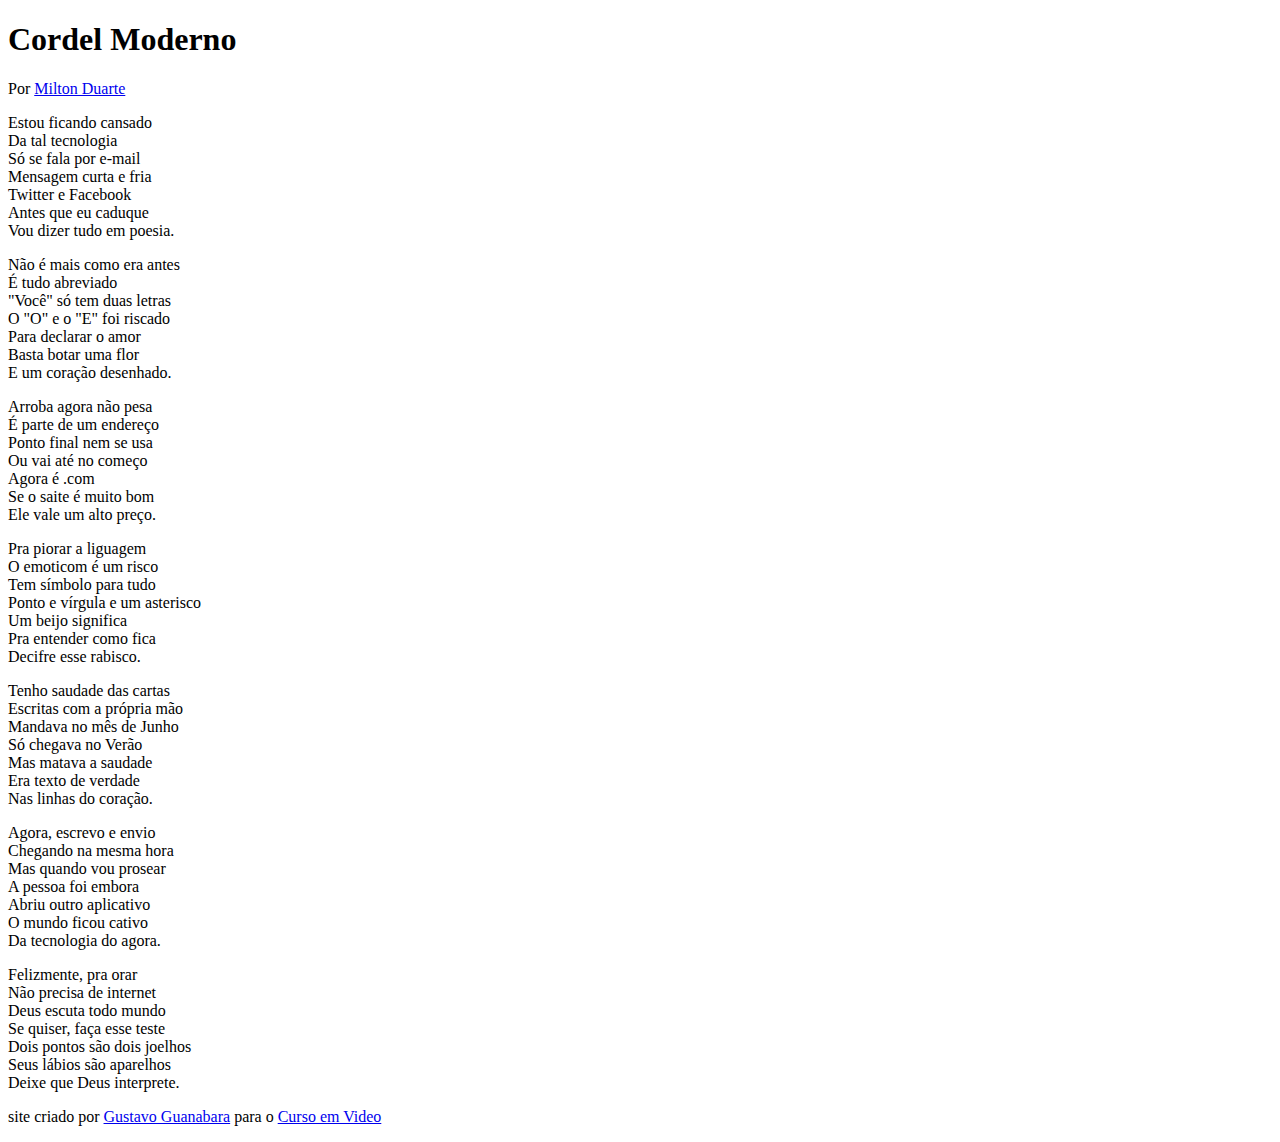
==== desafio12/index.html @ addc7455 "criado desafio 12" ====
<!DOCTYPE html>
<html lang="pt-br">
<head>
    <meta charset="UTF-8">
    <meta http-equiv="X-UA-Compatible" content="IE=edge">
    <meta name="viewport" content="width=device-width, initial-scale=1.0">
    <title>Cordel Morderno</title>
    <link rel="stylesheet" href="estilo/style.css">
</head>
<body>
    <header>
        <h1>
            Cordel Moderno
        </h1>
        Por <a href="https://www.recantodasletras.com.br/poesias/3186743" target="_blank">Milton Duarte</a>
    </header>
    <section>
        <p>
            Estou ficando cansado <br>
            Da tal tecnologia <br>
            Só se fala por e-mail <br>
            Mensagem curta e fria <br>
            Twitter e Facebook <br>
            Antes que eu caduque <br>
            Vou dizer tudo em poesia.
        </p>
    </section>
    <section>
        <p>
            Não é mais como era antes <br>
            É tudo abreviado <br>
            "Você" só tem duas letras <br>
            O "O" e o "E" foi riscado <br>
            Para declarar o amor <br>
            Basta botar uma flor <br>
            E um coração desenhado.
        </p>
    </section>
    <section>
        <p>
            Arroba agora não pesa <br>
            É parte de um endereço <br>
            Ponto final nem se usa <br>
            Ou vai até no começo <br>
            Agora é .com <br>
            Se o saite é muito bom <br>
            Ele vale um alto preço. <br>
        </p>
        <p>
            Pra piorar a liguagem <br>
            O emoticom é um risco <br>
            Tem símbolo para tudo <br>
            Ponto e vírgula e um asterisco <br>
            Um beijo significa <br>
            Pra entender como fica <br>
            Decifre esse rabisco.
        </p>
    </section>
    <section>
        <p>
            Tenho saudade das cartas <br>
            Escritas com a própria mão <br>
            Mandava no mês de Junho <br>
            Só chegava no Verão <br>
            Mas matava a saudade <br>
            Era texto de verdade <br>
            Nas linhas do coração.
        </p>
    </section>
    <section>
        <p>
            Agora, escrevo e envio <br>
            Chegando na mesma hora <br>
            Mas quando vou prosear <br>
            A pessoa foi embora <br>
            Abriu outro aplicativo <br>
            O mundo ficou cativo <br>
            Da tecnologia do agora.
        </p>
        <p>
            Felizmente, pra orar <br>
            Não precisa de internet <br>
            Deus escuta todo mundo <br>
            Se quiser, faça esse teste <br>
            Dois pontos são dois joelhos <br>
            Seus lábios são aparelhos <br>
            Deixe que Deus interprete.
        </p>
    </section>
</body>
<footer>
    <p>site criado por <a href="#" target="_blank">Gustavo Guanabara</a> para o <a href="#" target="_blank">Curso em Video</a></p>
</footer>
</html>
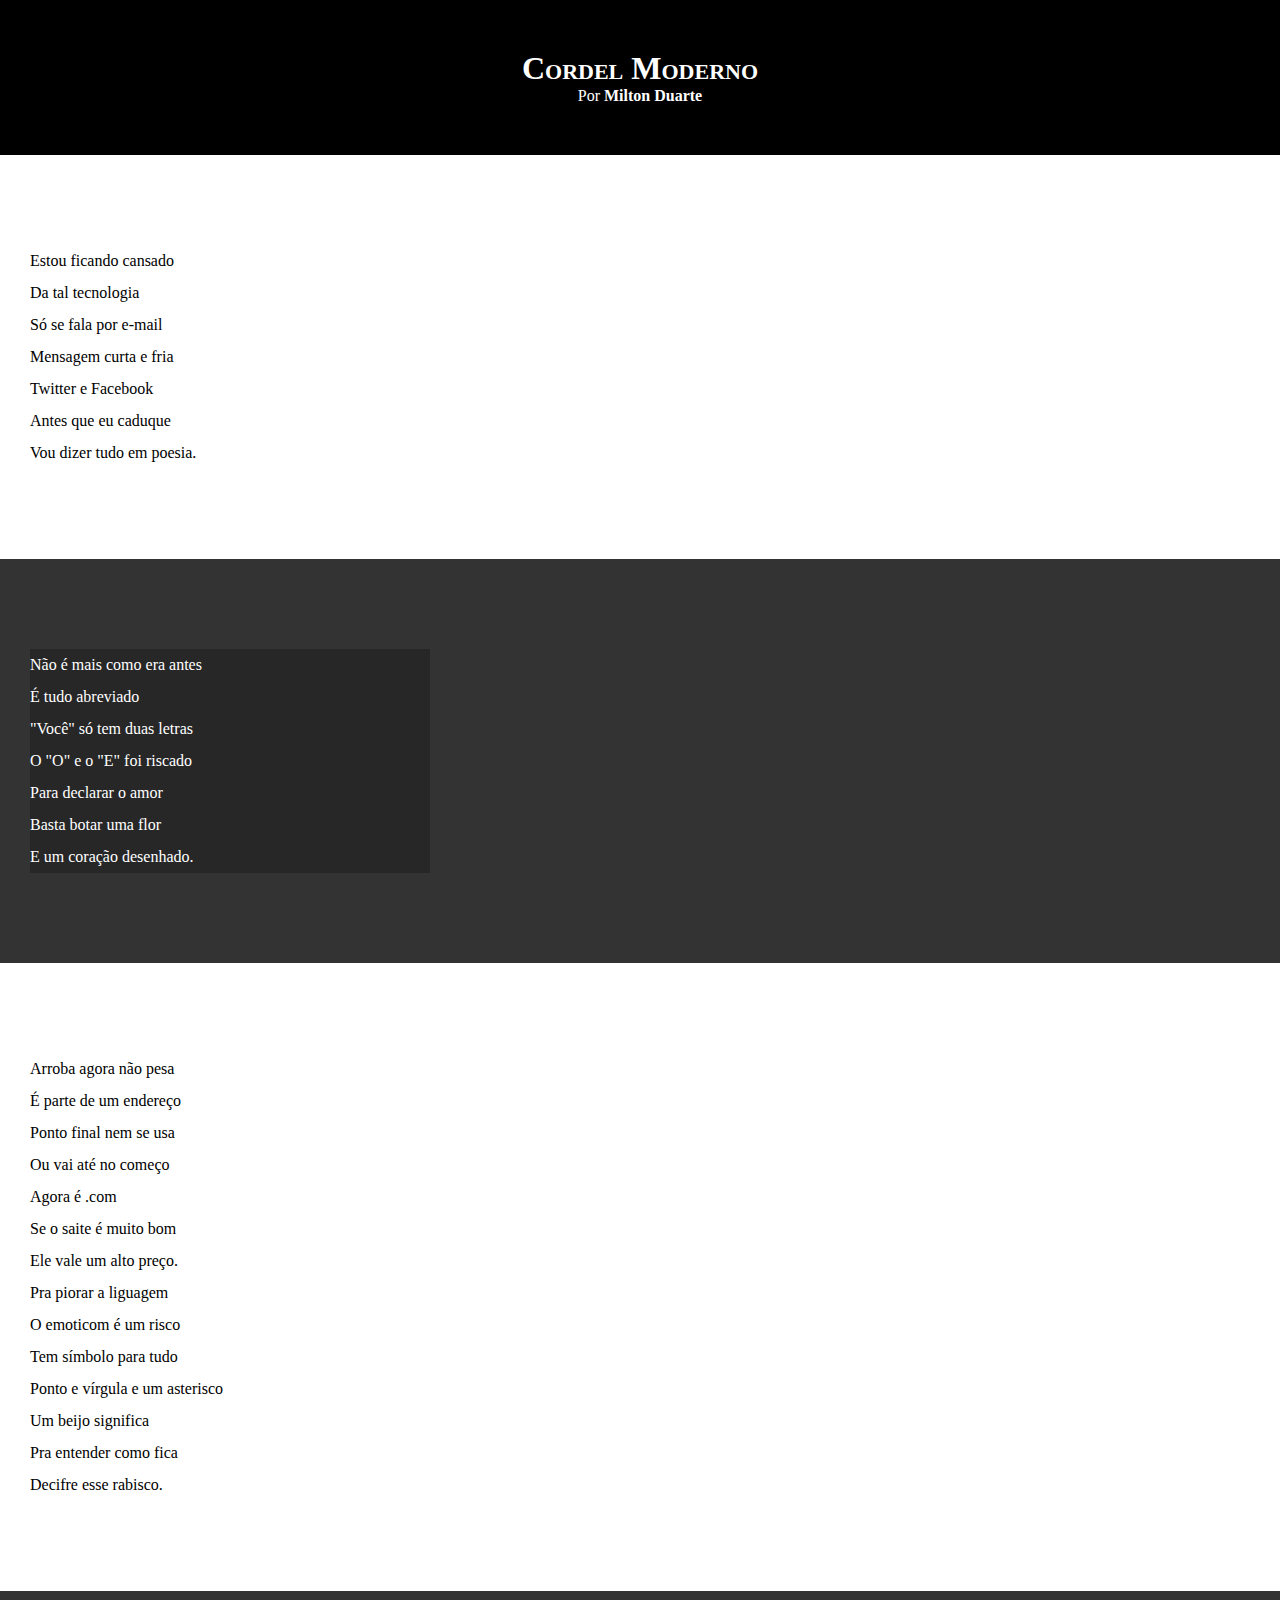
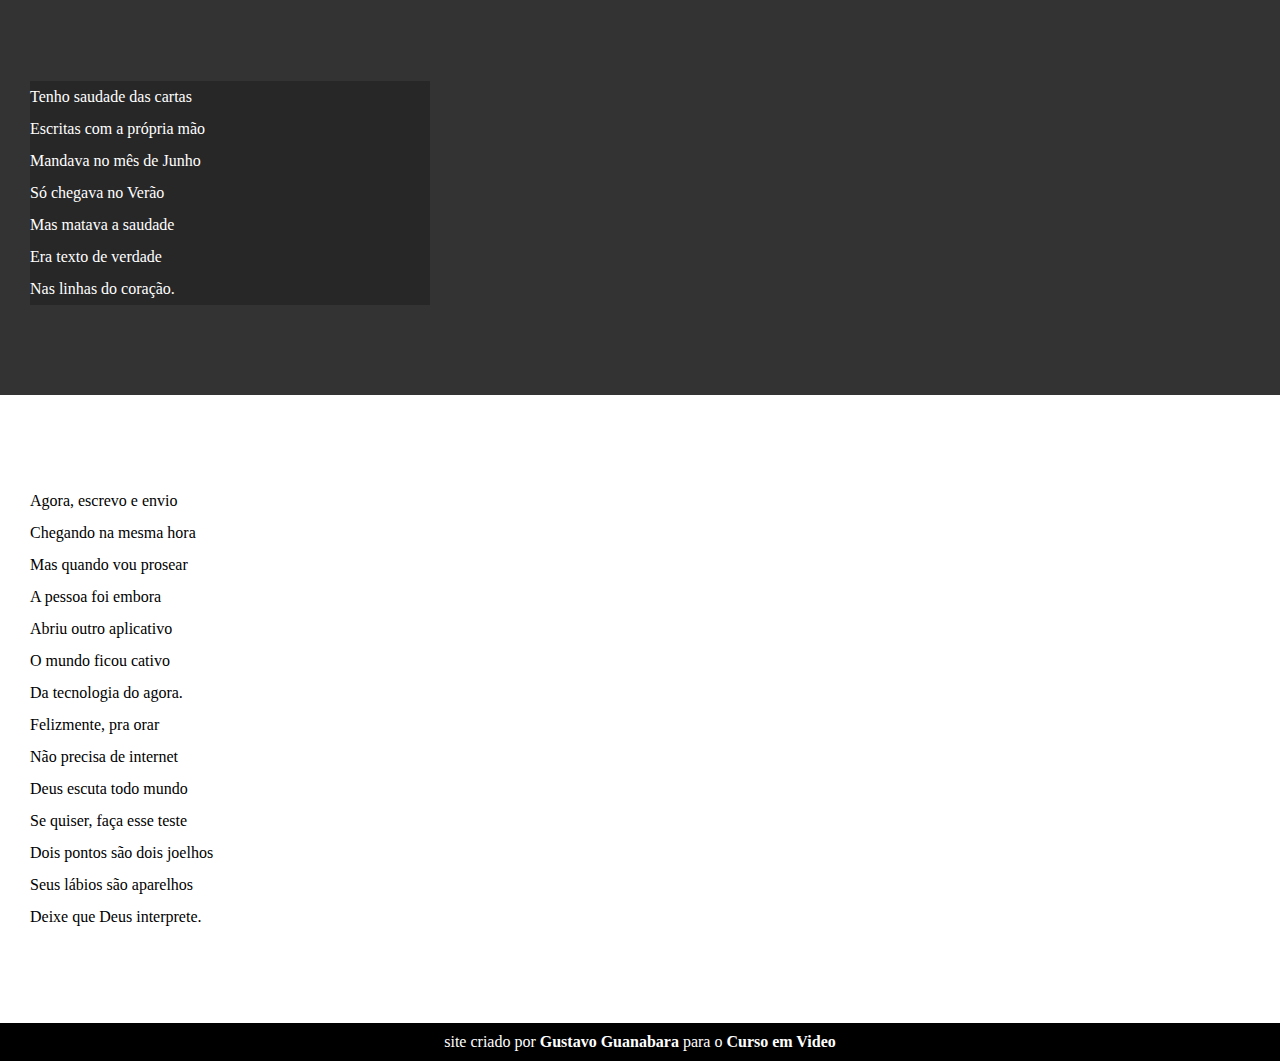
==== commit 78205083: "atualizei estilos do texto e blocos" ====
--- a/desafio12/index.html
+++ b/desafio12/index.html
@@ -12,9 +12,11 @@
         <h1>
             Cordel Moderno
         </h1>
-        Por <a href="https://www.recantodasletras.com.br/poesias/3186743" target="_blank">Milton Duarte</a>
+        <p>
+            Por <a href="https://www.recantodasletras.com.br/poesias/3186743" target="_blank">Milton Duarte</a>
+        </p>
     </header>
-    <section>
+    <section class="normal">
         <p>
             Estou ficando cansado <br>
             Da tal tecnologia <br>
@@ -25,7 +27,7 @@
             Vou dizer tudo em poesia.
         </p>
     </section>
-    <section>
+    <section class="imagem">
         <p>
             Não é mais como era antes <br>
             É tudo abreviado <br>
@@ -36,7 +38,7 @@
             E um coração desenhado.
         </p>
     </section>
-    <section>
+    <section class="normal">
         <p>
             Arroba agora não pesa <br>
             É parte de um endereço <br>
@@ -56,7 +58,7 @@
             Decifre esse rabisco.
         </p>
     </section>
-    <section>
+    <section class="imagem">
         <p>
             Tenho saudade das cartas <br>
             Escritas com a própria mão <br>
@@ -67,7 +69,7 @@
             Nas linhas do coração.
         </p>
     </section>
-    <section>
+    <section class="normal">
         <p>
             Agora, escrevo e envio <br>
             Chegando na mesma hora <br>
--- a/desafio12/estilo/style.css
+++ b/desafio12/estilo/style.css
@@ -0,0 +1,57 @@
+@charset "UTF-8";
+
+* {
+    margin: 0px;
+    padding: 0px;
+}
+
+html, body {
+    min-height: 100vh;
+    background-color: darkgray;
+
+}
+header {
+    background-color: black;
+    color: white;
+    text-align: center;
+}
+header > h1 {
+    padding-top: 50px;
+    font-variant: small-caps;
+}
+
+header > p {
+    padding-bottom: 50px;
+}
+header a, footer a {
+    color: white;
+    text-decoration: none;
+    font-weight: bolder;
+}
+header a:hover, footer a:hover {
+    text-decoration: underline;
+}
+section {
+    padding-top: 10vh;
+    padding-bottom: 10vh;
+    line-height: 2em;
+    padding-left: 30px;
+}
+section.normal {
+    background-color: white;
+    color: black;
+}
+section.imagem {
+    background-color: rgb(51, 51, 51);
+    color: white;
+}
+section.imagem > p {
+    width: 400px;
+    background-color: rgba(0, 0, 0, 0.233);
+}
+footer {
+    background-color: black;
+    text-align: center;
+    color: white;
+    padding: 10px;
+}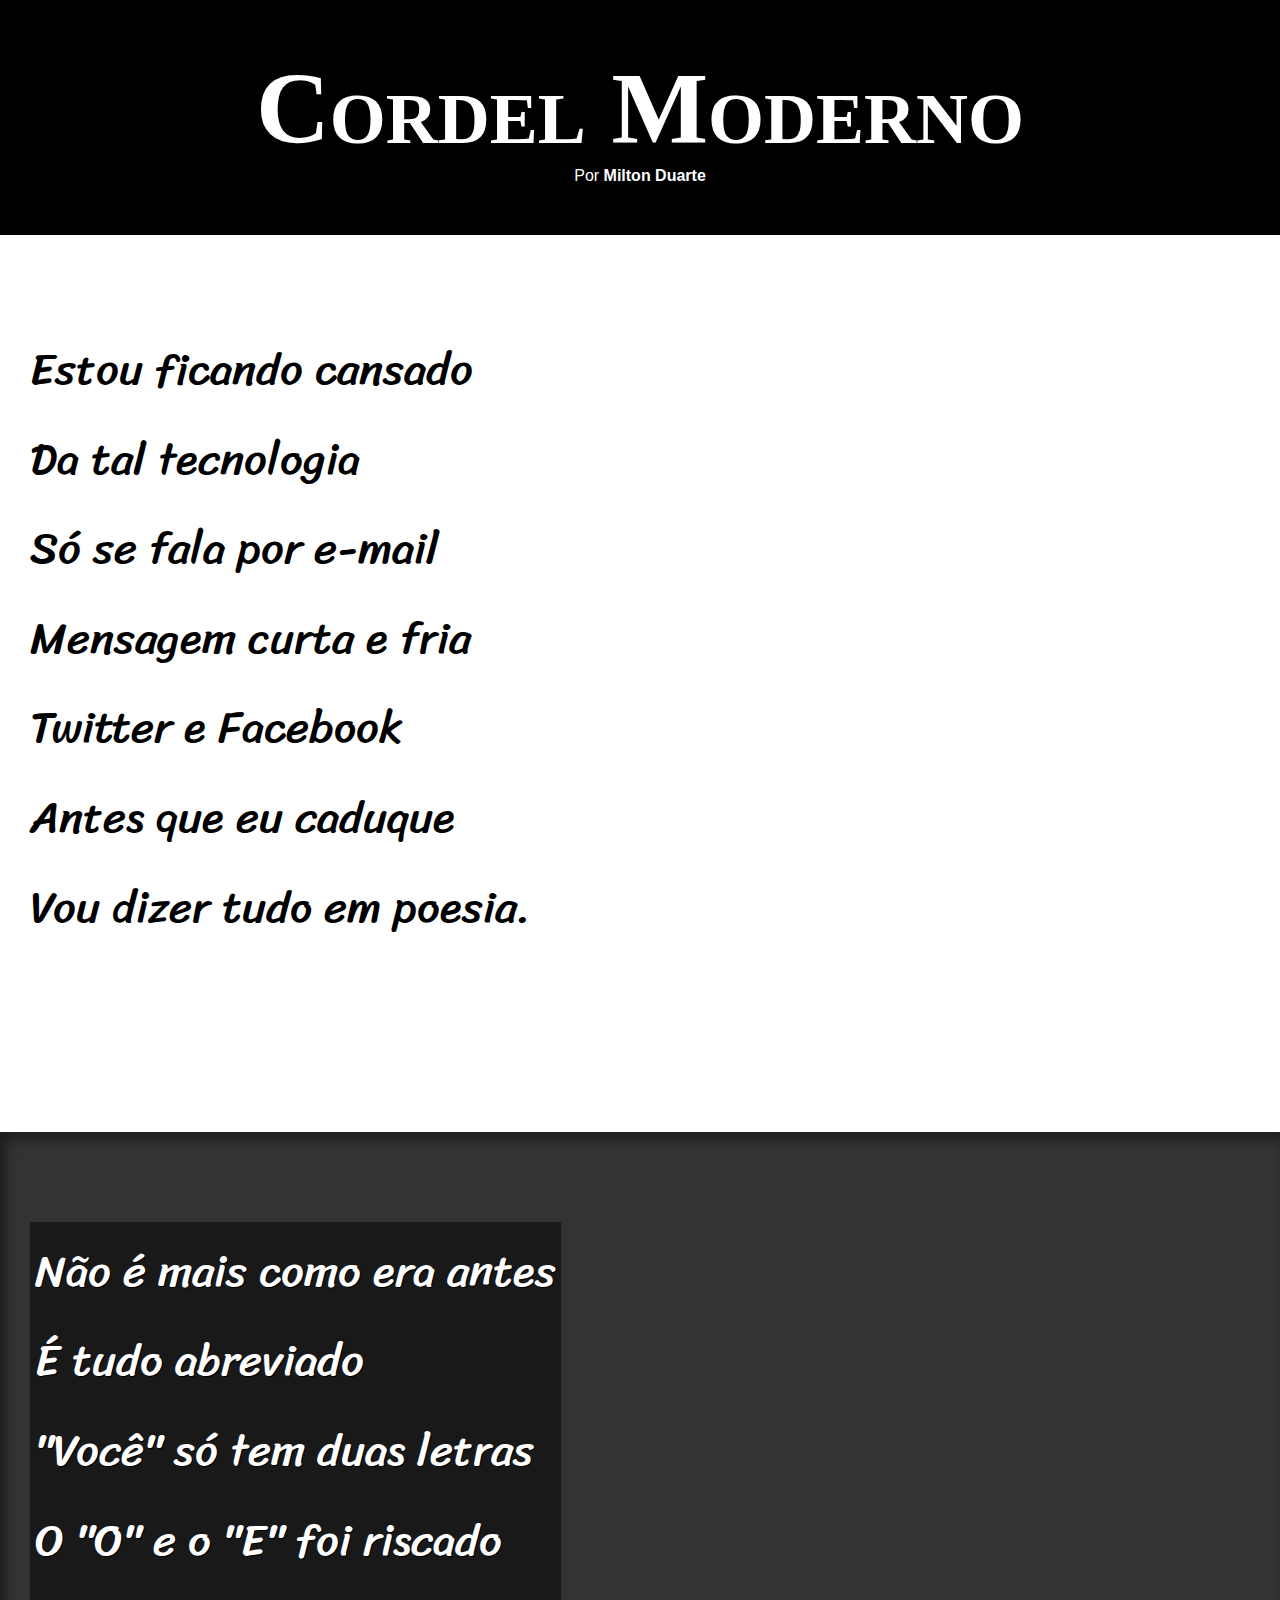
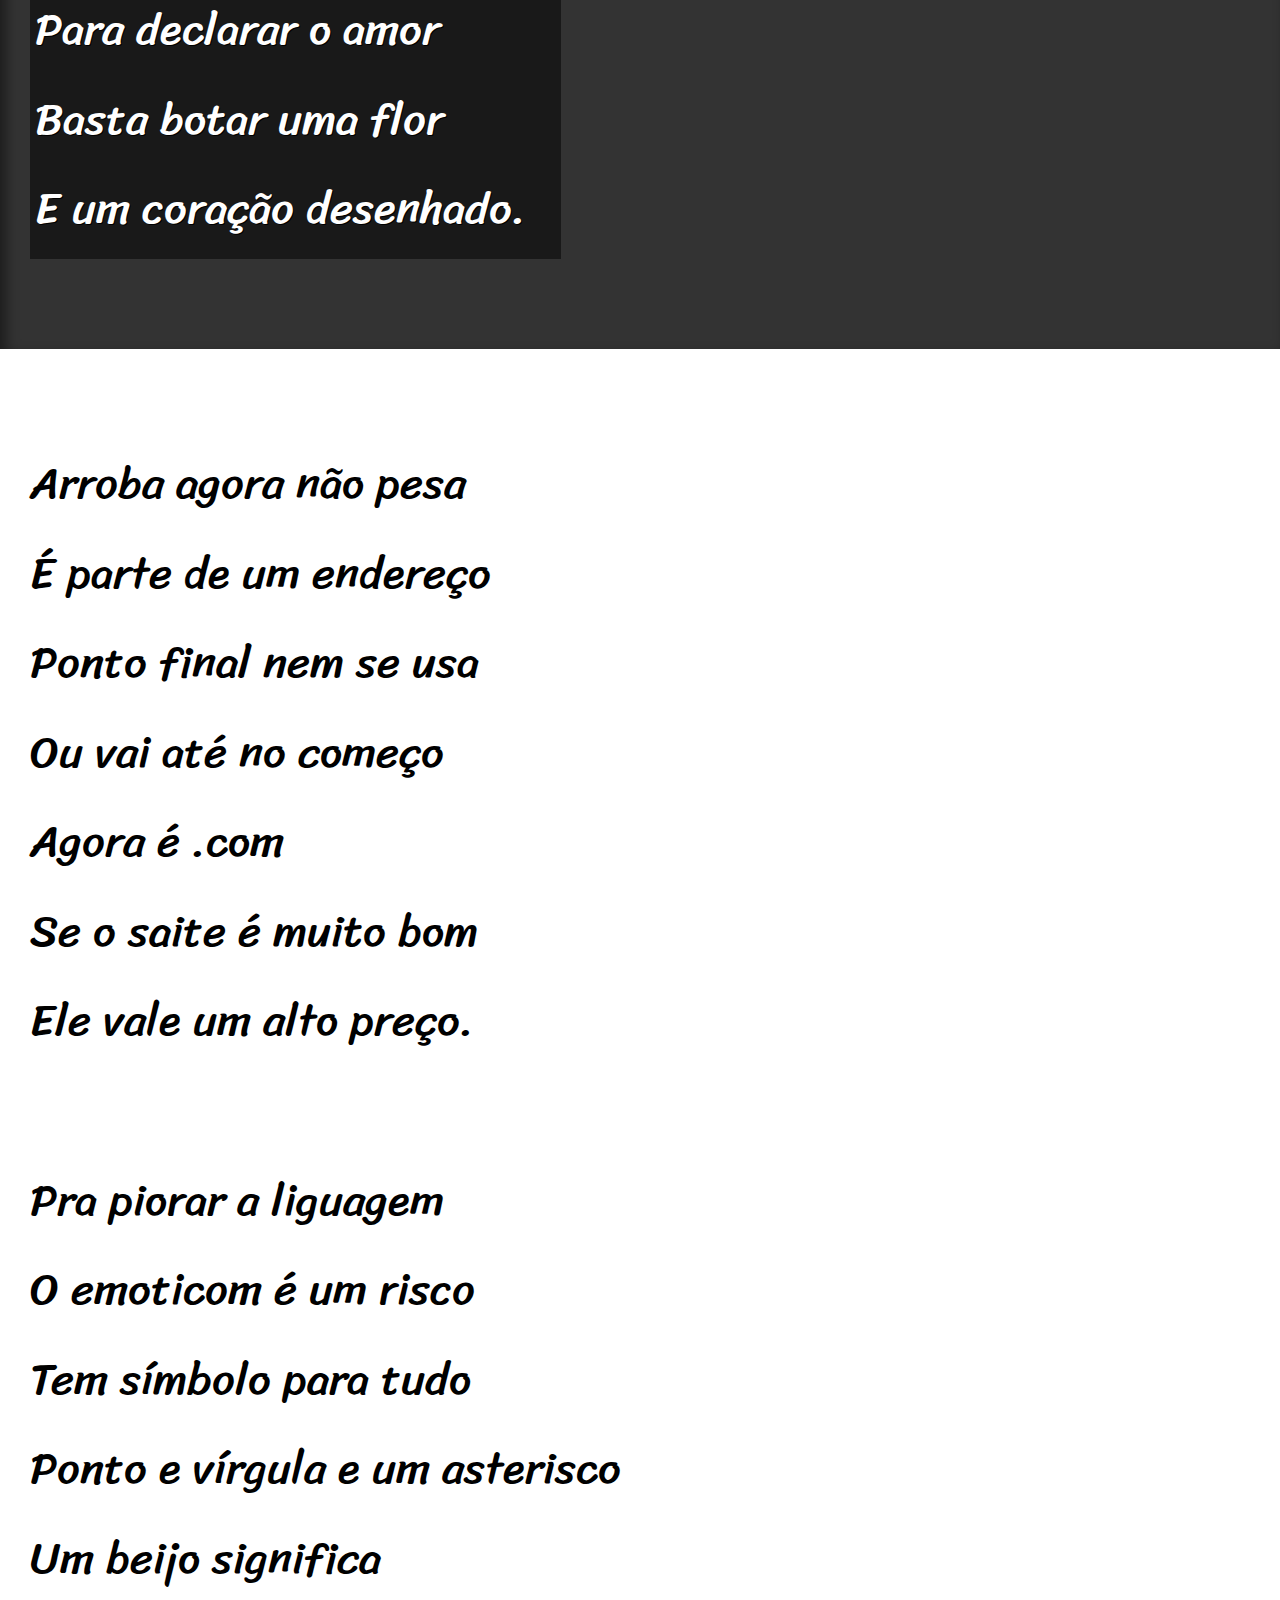
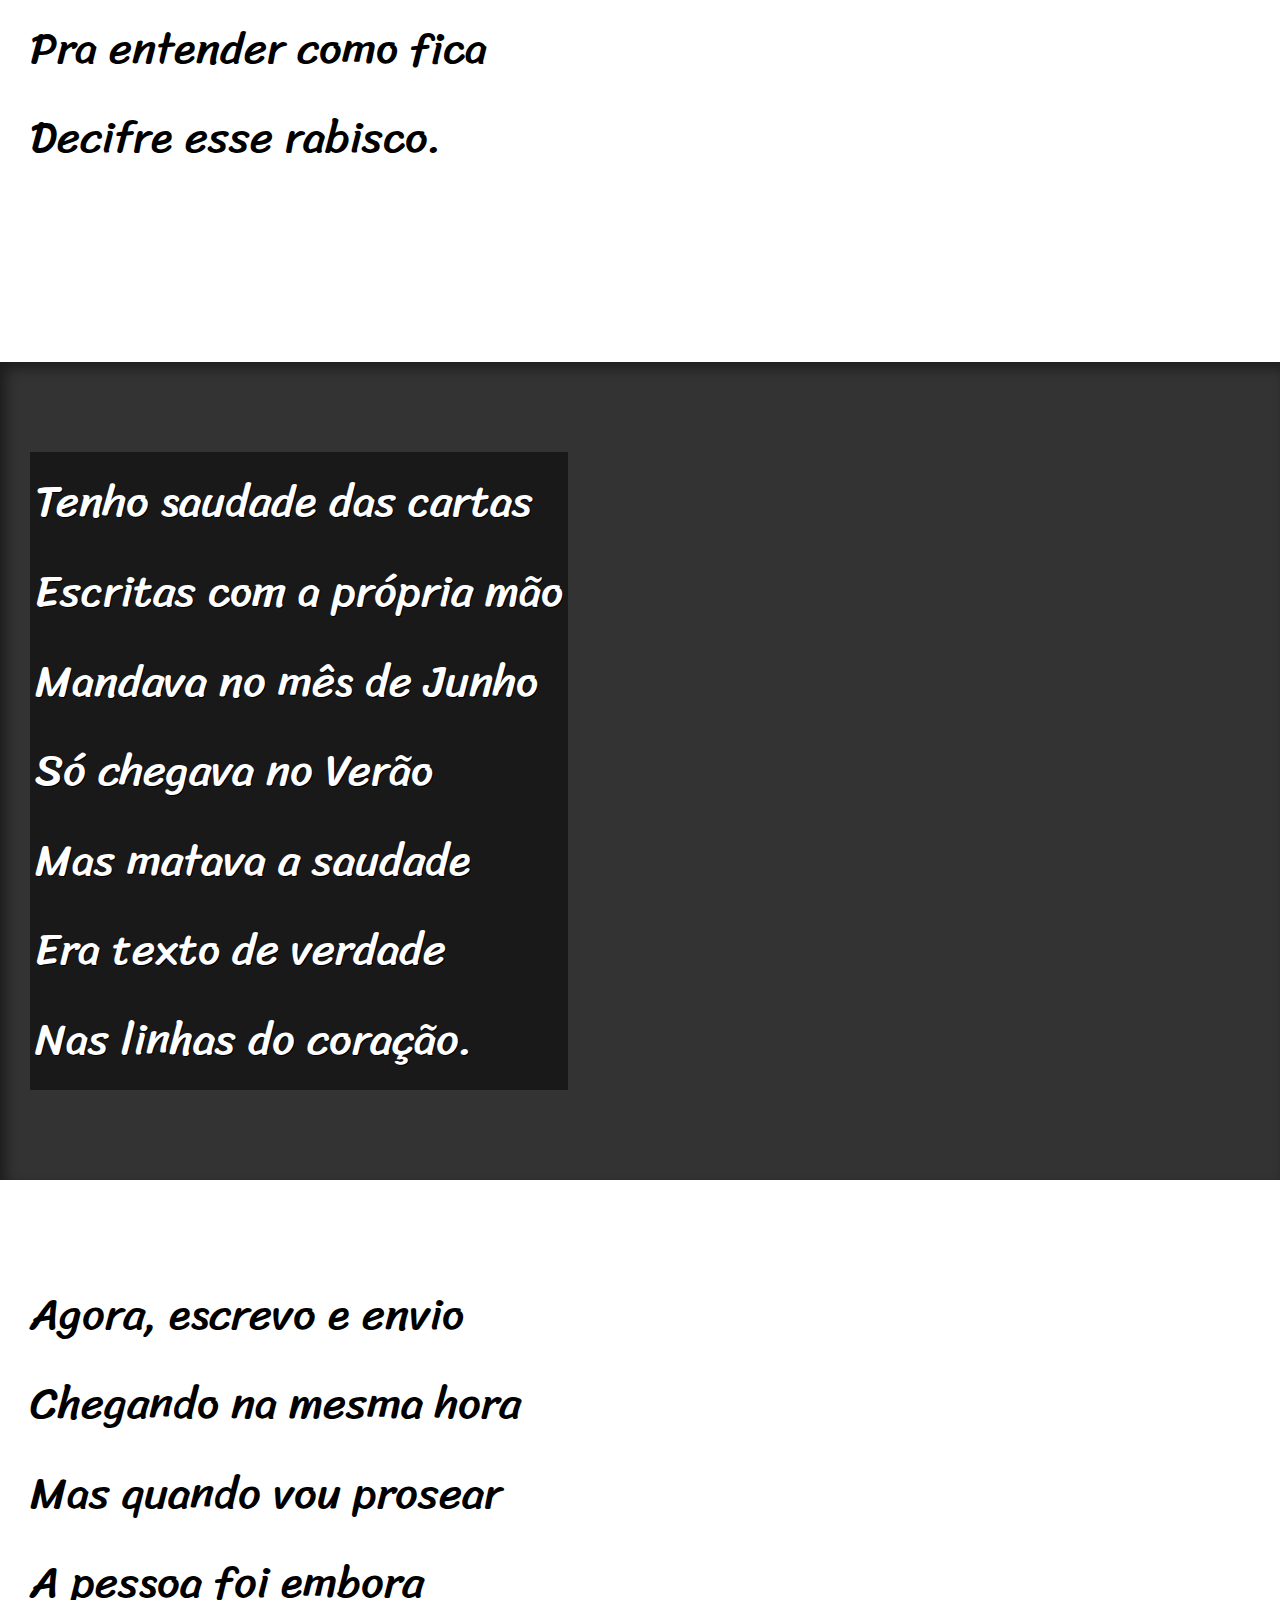
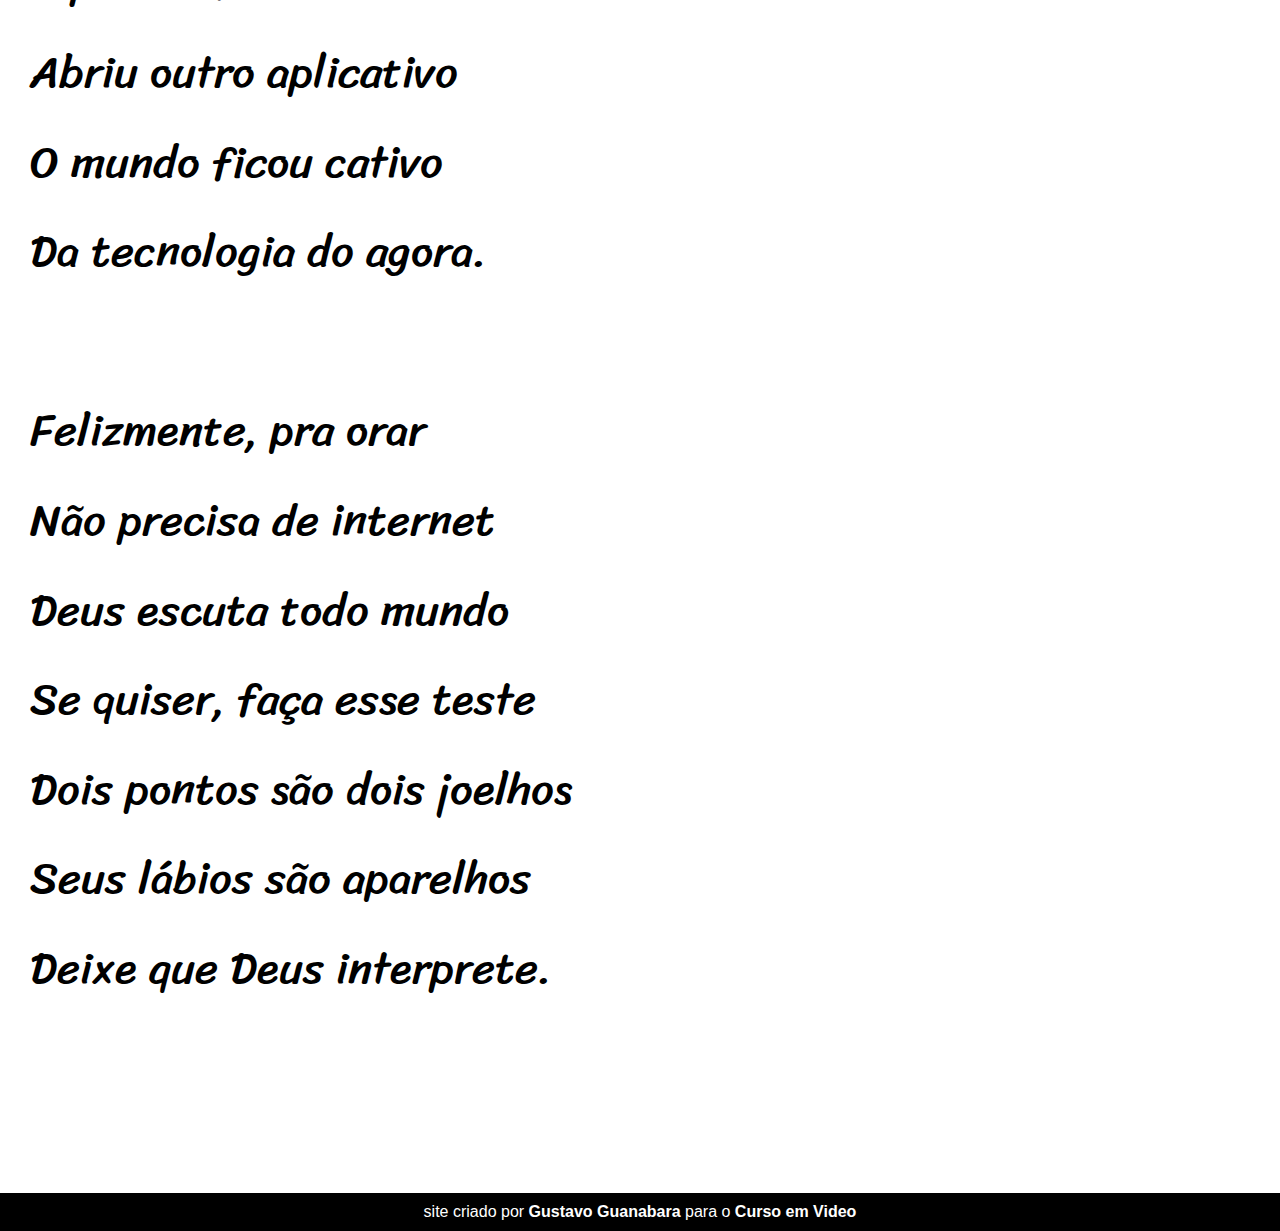
==== commit e4de8a16: "add imagens" ====
--- a/desafio12/index.html
+++ b/desafio12/index.html
@@ -27,7 +27,7 @@
             Vou dizer tudo em poesia.
         </p>
     </section>
-    <section class="imagem">
+    <section class="imagem" id="img01">
         <p>
             Não é mais como era antes <br>
             É tudo abreviado <br>
@@ -58,7 +58,7 @@
             Decifre esse rabisco.
         </p>
     </section>
-    <section class="imagem">
+    <section class="imagem" id="img02">
         <p>
             Tenho saudade das cartas <br>
             Escritas com a própria mão <br>
--- a/desafio12/estilo/style.css
+++ b/desafio12/estilo/style.css
@@ -1,5 +1,12 @@
 @charset "UTF-8";
+@import url('https://fonts.googleapis.com/css2?family=Passion+One&display=swap');
+@import url('https://fonts.googleapis.com/css2?family=Sriracha&display=swap');
 
+:root {
+    --fonte1: Verdana, Geneva, Tahoma, sans-serif;
+    --fonte2: 'Pasiion One', cursive;
+    --fonte3: 'Sriracha', cursive;
+}
 * {
     margin: 0px;
     padding: 0px;
@@ -8,6 +15,7 @@
 html, body {
     min-height: 100vh;
     background-color: darkgray;
+    font-family: var(--fonte1);
 
 }
 header {
@@ -18,6 +26,8 @@
 header > h1 {
     padding-top: 50px;
     font-variant: small-caps;
+    font-family: var(--fonte2);
+    font-size: 8vw;
 }
 
 header > p {
@@ -36,6 +46,11 @@
     padding-bottom: 10vh;
     line-height: 2em;
     padding-left: 30px;
+    font-family: var(--fonte3);
+    font-size: 3.5vw;
+}
+section > p {
+    padding-bottom: 2em;
 }
 section.normal {
     background-color: white;
@@ -44,10 +59,22 @@
 section.imagem {
     background-color: rgb(51, 51, 51);
     color: white;
+    box-shadow: inset 6px 6px 13px 0px rgba(0, 0, 0, 0.452);
+    background-size: cover;
+    background-attachment: fixed;
 }
 section.imagem > p {
-    width: 400px;
-    background-color: rgba(0, 0, 0, 0.233);
+    display: inline-block;
+    padding: 5px;
+    background-color: rgba(0, 0, 0, 0.5);
+    text-shadow: 1px 1px 0px black;
+}
+section#img01 {
+    background-image: url('../imagens/background001.jpg');
+    background-position: right center;
+}
+section#img02 {
+    background-image: url('../imagens/background002.jpg');
 }
 footer {
     background-color: black;
